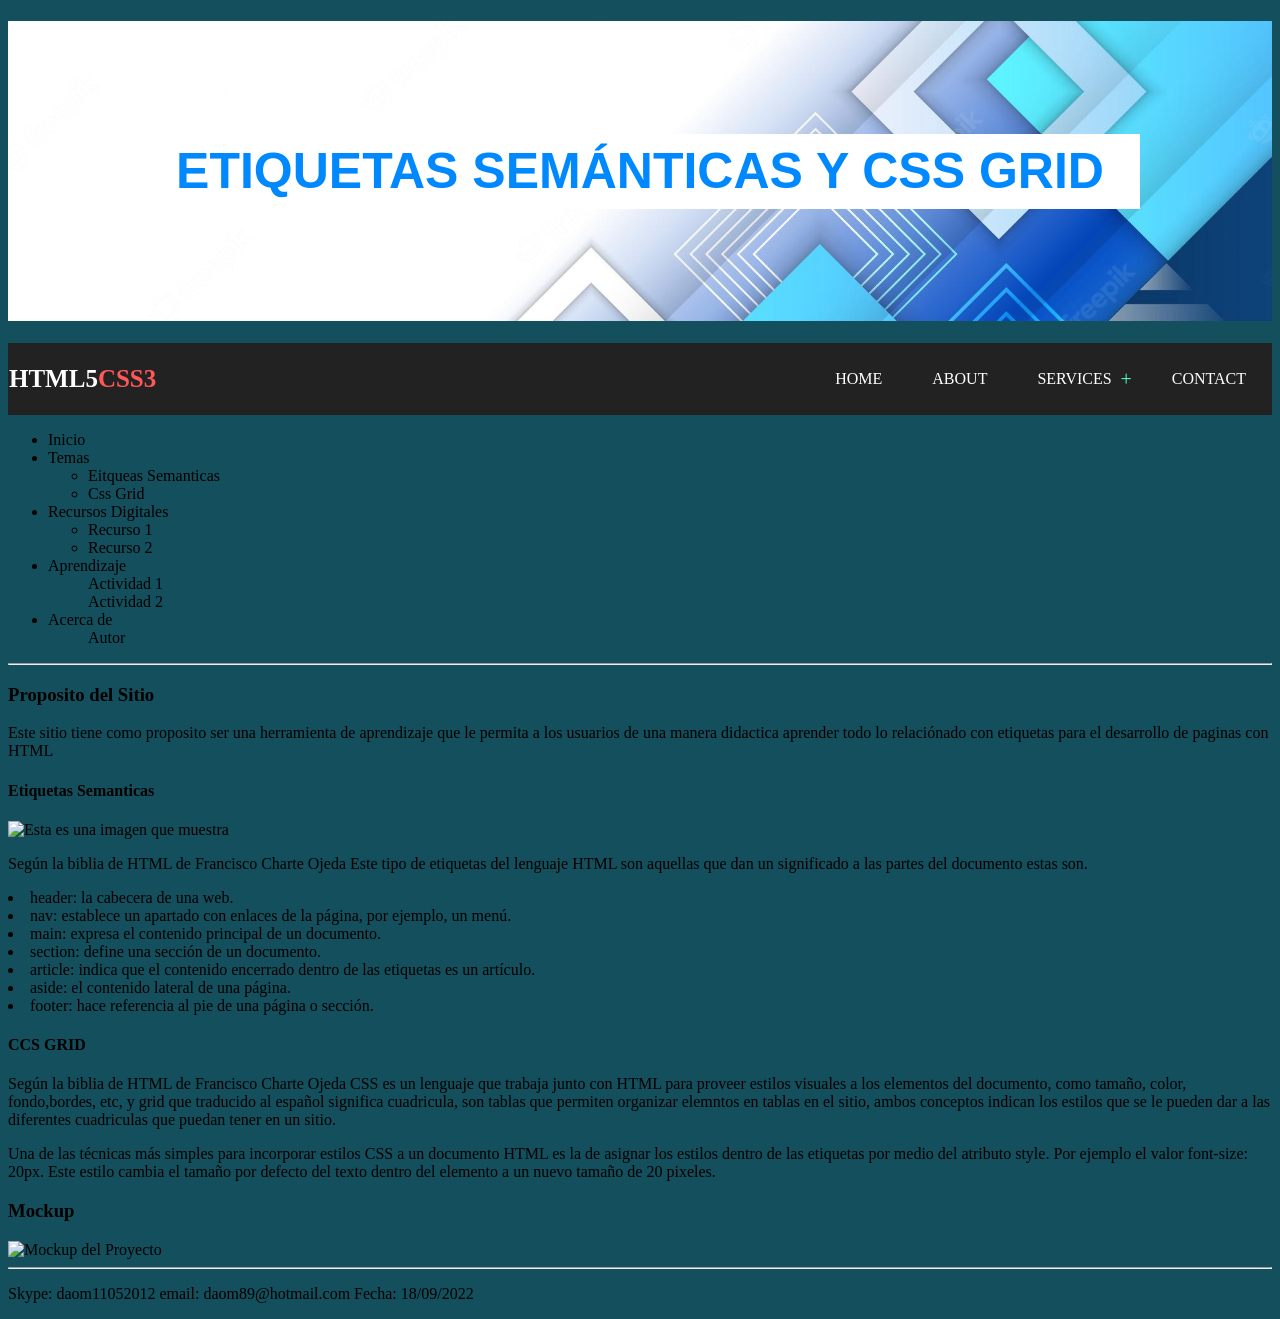
==== fase3/index.html @ dfa7b6c5 "inicio fase 3 se realiza la creación de la barra de navegación y encabezado de la fase 3" ====
<!DOCTYPE html>
<html lang="en">

<head>
    <title>Diseño de Sitios Web </title>
    <link rel="stylesheet" href="estilos.css">
    <meta charset="UTF-8">
    <meta http-equiv="X-UA-Compatible" content="IE=edge">
    <meta name="viewport" content="width=device-width, initial-scale=1.0">
    <title>Fase 3</title>
</head>

<body style="background-color:rgb(19, 79, 92)">
    <header>
        <h1>
            <div class="flex-container">
                <div>ETIQUETAS SEMÁNTICAS Y CSS GRID</div>
            </div>
        </h1>
    </header>
    <div class="container">
        <div class="brand">
            <h2> HTML5<span>CSS3</span></h2>
        </div>
        <nav class="navbar">
            <ul class="menu">
                <li class="menu-item">
                    <a href="#">HOME</a>
                </li>
                <li class="menu-item">
                    <a href="#">ABOUT</a>
                </li>
                <li class="menu-item has-sub-menu">
                    <a href="#">SERVICES</a>
                    <ul class="sub-menu">
                        <li class="menu-item">
                            <a href="#">DEVELOPMENT</a>
                        </li>

                        <li class="menu-item has-sub-menu">
                            <a href="#">DESING</a>
                            <ul class="sub-menu">
                                <li class="menu-item">
                                    <a href="#">web desing</a>
                                </li>
                                <li class="menu-item">
                                    <a href="#">print</a>
                                </li>
                            </ul>
                        </li>
                        <li class="menu-item">
                            <a href="#">ANIMATION</a>
                        </li>
                    </ul>
                </li>
                <li class="menu-item">
                    <a href="#">CONTACT</a>
                </li>
            </ul>
        </nav>
    </div>
        <Ul>
            <li>Inicio</li>
            <li>Temas
                <ul>
                    <li>Eitqueas Semanticas</li>
                    <li>Css Grid</li>
                </ul>
            </li>
            <li>Recursos Digitales
                <ul>
                    <li>Recurso 1</li>
                    <li>Recurso 2</li>
                </ul>
            </li>
            <li>Aprendizaje
                <ul>Actividad 1</ul>
                <ul>Actividad 2</ul>
            </li>
            <li> Acerca de
                <ul>Autor</ul>
            </li>
        </Ul>
    </nav>
    <hr>
    <section>
        <h3>Proposito del Sitio</h3>
        <p>
            Este sitio tiene como proposito ser una herramienta de aprendizaje que le permita a los usuarios de una
            manera didactica aprender todo lo relaciónado con etiquetas para el desarrollo de paginas con HTML
        </p>
        <article>
            <h4>Etiquetas Semanticas</h4>
            <img src="img/semantica.jpg" alt="Esta es una imagen que muestra">
            <p>Según la biblia de HTML de Francisco Charte Ojeda Este tipo de etiquetas del lenguaje HTML son aquellas
                que dan un significado a las partes del documento estas son.</p>
            <p>
                <li> header: la cabecera de una web.</li>
                <li> nav: establece un apartado con enlaces de la página, por ejemplo, un menú.</li>
                <li> main: expresa el contenido principal de un documento.</li>
                <li>section: define una sección de un documento.</li>
                <li> article: indica que el contenido encerrado dentro de las etiquetas es un artículo.</li>
                <li> aside: el contenido lateral de una página.</li>
                <li> footer: hace referencia al pie de una página o sección.</li>
            </p>
        </article>
        <article>
            <h4>CCS GRID</h5>
                <p>
                    Según la biblia de HTML de Francisco Charte Ojeda CSS es un lenguaje que trabaja junto con HTML para
                    proveer estilos visuales a los elementos del documento, como tamaño, color, fondo,bordes, etc, y
                    grid que traducido al español significa cuadricula, son tablas que permiten organizar elemntos en
                    tablas en el sitio, ambos conceptos indican los estilos que se le pueden dar a las diferentes
                    cuadriculas que puedan tener en un sitio.
                </p>
                <p>
                    Una de las técnicas más simples para incorporar estilos CSS a un documento HTML es la de
                    asignar los estilos dentro de las etiquetas por medio del atributo style.
                    Por ejemplo el valor font-size: 20px. Este estilo cambia el tamaño por defecto del texto dentro del
                    elemento a un nuevo tamaño de 20 pixeles.
                </p>
        </article>
        <h3>Mockup</h3>
        <img src="img/mockup.png" alt="Mockup del Proyecto">
    </section>
    <hr>
    <footer>
        <p>
            Skype: daom11052012
            email: daom89@hotmail.com
            Fecha: 18/09/2022
        </p>
    </footer>
</body>

</html>
---- fase3/estilos.css ----
/*----------------------------------------------------*/
.container {
    position: relative;
    max-width: 1900px;
    padding: 1px;
    margin: 0 auto;
    display: flex;
    align-items: center;
    justify-content: space-between;
    background-color: #222;
}

.brand h2 {
    color: #fff;
    font-size: 25px;
    font-weight: 900;
}

.brand span {
    color: #ff5858;
    font-weight: 900;
}

.menu {
    display: flex;
    list-style-type: none;
}

.menu-item {
    position: relative;
}

.menu-item a {
    display: block;
    color: #fff;
    text-decoration: none;
    padding: 10px 25px;
}

.menu-item :hover {
    background-color: rgb(50, 50, 50);
    color: #58d0ff;
}

.has-sub-menu a {
    position: relative;
    padding-right: 35px;
}

.has-sub-menu:after {
    content: '+';
    display: block;
    position: absolute;
    top: 50%;
    right: 15px;
    transform: translateY(-50%);
    color: #58ffbc;
    font-size: 20px;
    font-weight: 500;
}

.has-sub-menu :hover {
    color: #e3ff58;
}


.sub-menu {
    position: absolute;
    z-index: 999;
    opacity: 0;
    transform: translateY(-200px);
    pointer-events: none;
    transition: 0.4s ease-out;
    min-width: 100%;
    width: max-content;
    background-color: #222;
    list-style-type: none;
}

.menu-item {
    width: 100%;
}

.has-sub-menu:hover>.sub-menu {
    opacity: 1;
    transform: translateY(0);
    pointer-events: all;
}

.has-sub-menu >.sub-menu {
    top: 0;
    right: 100%;
}

/*----------------------------------------------------*/

.flex-container {
    display: flex;
    background-image: url("img/tecnologia.jpg");
    background-size: cover;
    flex-direction: row;
    flex-wrap: wrap;
    justify-content: space-around;
    height: 300px;
    align-items: flex-start;
    align-content: center;
}

.flex-container>div {
    background-color: #ffffff;
    width: 1000px;
    margin: 10px;
    text-align: center;
    font-size: 50px;
    color: rgb(0, 136, 255);
    font-family: Arial, Helvetica, sans-serif;
    line-height: 75px;
}
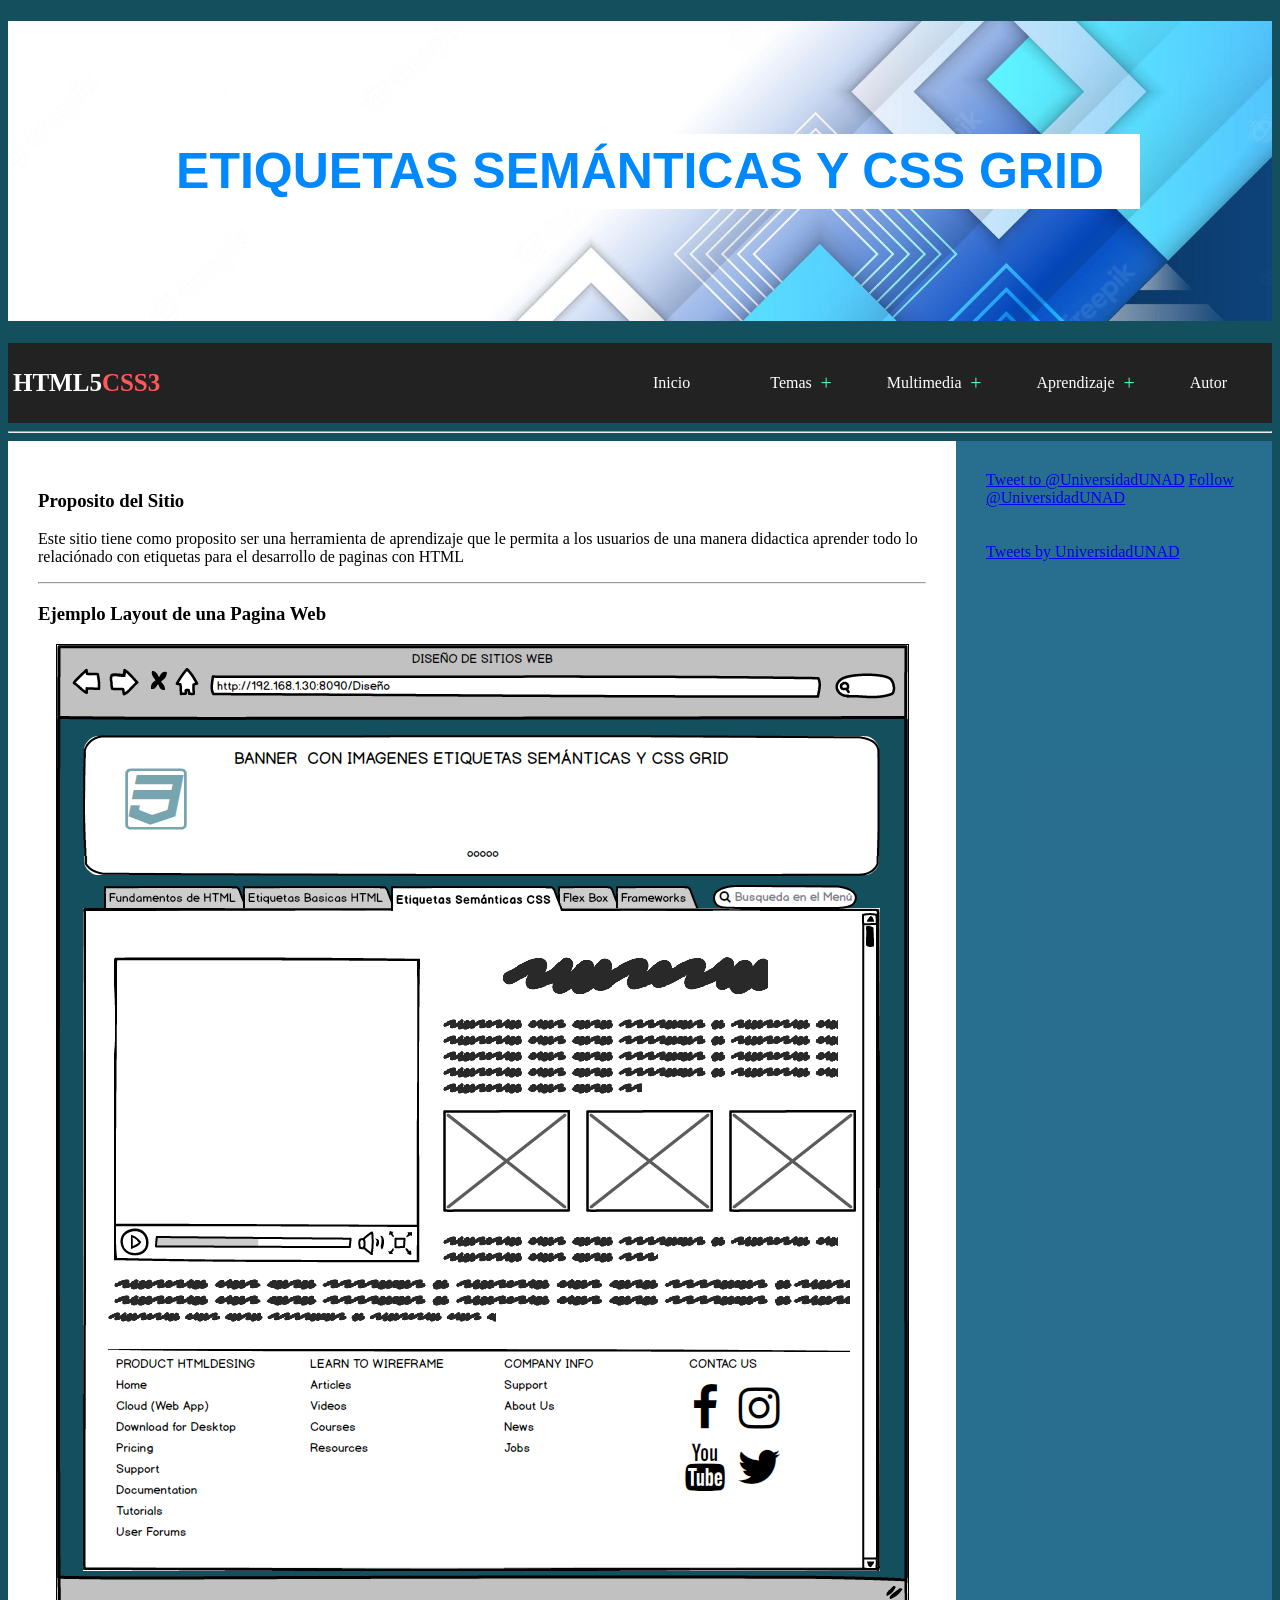
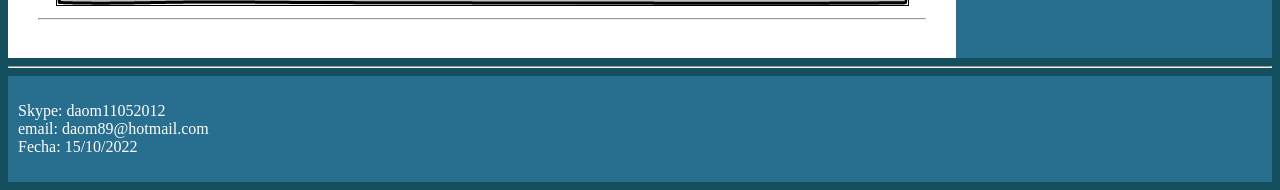
==== commit adf51761: "ajuste imagenes ajustando imagenes para que se vean en linea" ====
--- a/fase3/index.html
+++ b/fase3/index.html
@@ -2,7 +2,6 @@
 <html lang="en">
 
 <head>
-    <title>Diseño de Sitios Web </title>
     <link rel="stylesheet" href="estilos.css">
     <meta charset="UTF-8">
     <meta http-equiv="X-UA-Compatible" content="IE=edge">
@@ -25,110 +24,83 @@
         <nav class="navbar">
             <ul class="menu">
                 <li class="menu-item">
-                    <a href="#">HOME</a>
-                </li>
-                <li class="menu-item">
-                    <a href="#">ABOUT</a>
+                    <a href="index.html">Inicio</a>
                 </li>
                 <li class="menu-item has-sub-menu">
-                    <a href="#">SERVICES</a>
+                    <a>Temas</a>
                     <ul class="sub-menu">
                         <li class="menu-item">
-                            <a href="#">DEVELOPMENT</a>
-                        </li>
-
-                        <li class="menu-item has-sub-menu">
-                            <a href="#">DESING</a>
-                            <ul class="sub-menu">
-                                <li class="menu-item">
-                                    <a href="#">web desing</a>
-                                </li>
-                                <li class="menu-item">
-                                    <a href="#">print</a>
-                                </li>
-                            </ul>
+                            <a href="tema1.html">Eitqueas Semanticas</a>
                         </li>
                         <li class="menu-item">
-                            <a href="#">ANIMATION</a>
+                            <a href="tema2.html">Css Grid</a>
+                        </li>
+                    </ul>
+                </li>
+                <li class="menu-item has-sub-menu">
+                    <a>Multimedia</a>
+                    <ul class="sub-menu">
+                        <li class="menu-item">
+                            <a href="multimedia1.html"> Play ▶ Eitqueas Semanticas</a>
+                        </li>
+                        <li class="menu-item">
+                            <a href="multimedia2.html">Play ▶ Css Grid</a>
+                        </li>
+                    </ul>
+                </li>
+                <li class="menu-item has-sub-menu">
+                    <a>Aprendizaje</a>
+                    <ul class="sub-menu">
+                        <li class="menu-item">
+                            <a href="aprendizaje1.html"> ©pci©n1</a>
+                        </li>
+                        <li class="menu-item">
+                            <a href="aprendizaje2.html">©pci©n2</a>
                         </li>
                     </ul>
                 </li>
                 <li class="menu-item">
-                    <a href="#">CONTACT</a>
+                    <a href="autor.html">Autor</a>
                 </li>
             </ul>
         </nav>
     </div>
-        <Ul>
-            <li>Inicio</li>
-            <li>Temas
-                <ul>
-                    <li>Eitqueas Semanticas</li>
-                    <li>Css Grid</li>
-                </ul>
-            </li>
-            <li>Recursos Digitales
-                <ul>
-                    <li>Recurso 1</li>
-                    <li>Recurso 2</li>
-                </ul>
-            </li>
-            <li>Aprendizaje
-                <ul>Actividad 1</ul>
-                <ul>Actividad 2</ul>
-            </li>
-            <li> Acerca de
-                <ul>Autor</ul>
-            </li>
-        </Ul>
-    </nav>
     <hr>
     <section>
-        <h3>Proposito del Sitio</h3>
-        <p>
-            Este sitio tiene como proposito ser una herramienta de aprendizaje que le permita a los usuarios de una
-            manera didactica aprender todo lo relaciónado con etiquetas para el desarrollo de paginas con HTML
-        </p>
         <article>
-            <h4>Etiquetas Semanticas</h4>
-            <img src="img/semantica.jpg" alt="Esta es una imagen que muestra">
-            <p>Según la biblia de HTML de Francisco Charte Ojeda Este tipo de etiquetas del lenguaje HTML son aquellas
-                que dan un significado a las partes del documento estas son.</p>
+            <h3>Proposito del Sitio</h3>
             <p>
-                <li> header: la cabecera de una web.</li>
-                <li> nav: establece un apartado con enlaces de la página, por ejemplo, un menú.</li>
-                <li> main: expresa el contenido principal de un documento.</li>
-                <li>section: define una sección de un documento.</li>
-                <li> article: indica que el contenido encerrado dentro de las etiquetas es un artículo.</li>
-                <li> aside: el contenido lateral de una página.</li>
-                <li> footer: hace referencia al pie de una página o sección.</li>
+                Este sitio tiene como proposito ser una herramienta de aprendizaje que le permita a los usuarios de una
+                manera didactica aprender todo lo relaciónado con etiquetas para el desarrollo de paginas con HTML
             </p>
+            <hr>
+            </p>
+            <h3>Ejemplo Layout de una Pagina Web</h3>
+            <div align="center"><img style="border: 1px solid; color: black;" src="img/mockup.png"
+                alt="Esta es una imagen que muestra" ></div>
+            <hr>
         </article>
-        <article>
-            <h4>CCS GRID</h5>
-                <p>
-                    Según la biblia de HTML de Francisco Charte Ojeda CSS es un lenguaje que trabaja junto con HTML para
-                    proveer estilos visuales a los elementos del documento, como tamaño, color, fondo,bordes, etc, y
-                    grid que traducido al español significa cuadricula, son tablas que permiten organizar elemntos en
-                    tablas en el sitio, ambos conceptos indican los estilos que se le pueden dar a las diferentes
-                    cuadriculas que puedan tener en un sitio.
-                </p>
-                <p>
-                    Una de las técnicas más simples para incorporar estilos CSS a un documento HTML es la de
-                    asignar los estilos dentro de las etiquetas por medio del atributo style.
-                    Por ejemplo el valor font-size: 20px. Este estilo cambia el tamaño por defecto del texto dentro del
-                    elemento a un nuevo tamaño de 20 pixeles.
-                </p>
-        </article>
-        <h3>Mockup</h3>
-        <img src="img/mockup.png" alt="Mockup del Proyecto">
+        <aside>
+            <a href="https://twitter.com/intent/tweet?screen_name=UniversidadUNAD&ref_src=twsrc%5Etfw"
+                class="twitter-mention-button" data-show-count="false">Tweet to @UniversidadUNAD</a>
+            <script async src="https://platform.twitter.com/widgets.js" charset="utf-8"></script>
+            <a href="https://twitter.com/UniversidadUNAD?ref_src=twsrc%5Etfw" class="twitter-follow-button"
+                data-show-count="false">Follow @UniversidadUNAD</a>
+            <script async src="https://platform.twitter.com/widgets.js" charset="utf-8"></script>
+            <br><br><br>
+            <a class="twitter-timeline" href="https://twitter.com/UniversidadUNAD?ref_src=twsrc%5Etfw">Tweets by
+                UniversidadUNAD</a>
+            <script async src="https://platform.twitter.com/widgets.js" charset="utf-8"></script>
+        </aside>
     </section>
     <hr>
     <footer>
         <p>
             Skype: daom11052012
+            <br>
             email: daom89@hotmail.com
-            Fecha: 18/09/2022
+            <br>
+            Fecha: 15/10/2022
         </p>
     </footer>
 </body>
--- a/fase3/estilos.css
+++ b/fase3/estilos.css
@@ -2,7 +2,7 @@
 .container {
     position: relative;
     max-width: 1900px;
-    padding: 1px;
+    padding: 5px;
     margin: 0 auto;
     display: flex;
     align-items: center;
@@ -34,7 +34,7 @@
     display: block;
     color: #fff;
     text-decoration: none;
-    padding: 10px 25px;
+    padding: 10px 40px;
 }
 
 .menu-item :hover {
@@ -115,4 +115,28 @@
     color: rgb(0, 136, 255);
     font-family: Arial, Helvetica, sans-serif;
     line-height: 75px;
-}+}
+
+aside{
+    background-color: rgba(69, 151, 210, 0.432);
+    padding: 30px;
+    grid-column: 4/5;
+}
+section{
+    display: grid;
+    grid-template-columns: 1fr 1fr 1fr 1fr;   
+    
+}
+
+article{
+    padding: 30px;
+    background-color: #fff;
+    grid-column: 1/4;
+}
+footer{
+    background-color:rgba(69, 151, 210, 0.432);
+    color: #fff;
+    padding: 10px;
+}
+
+
